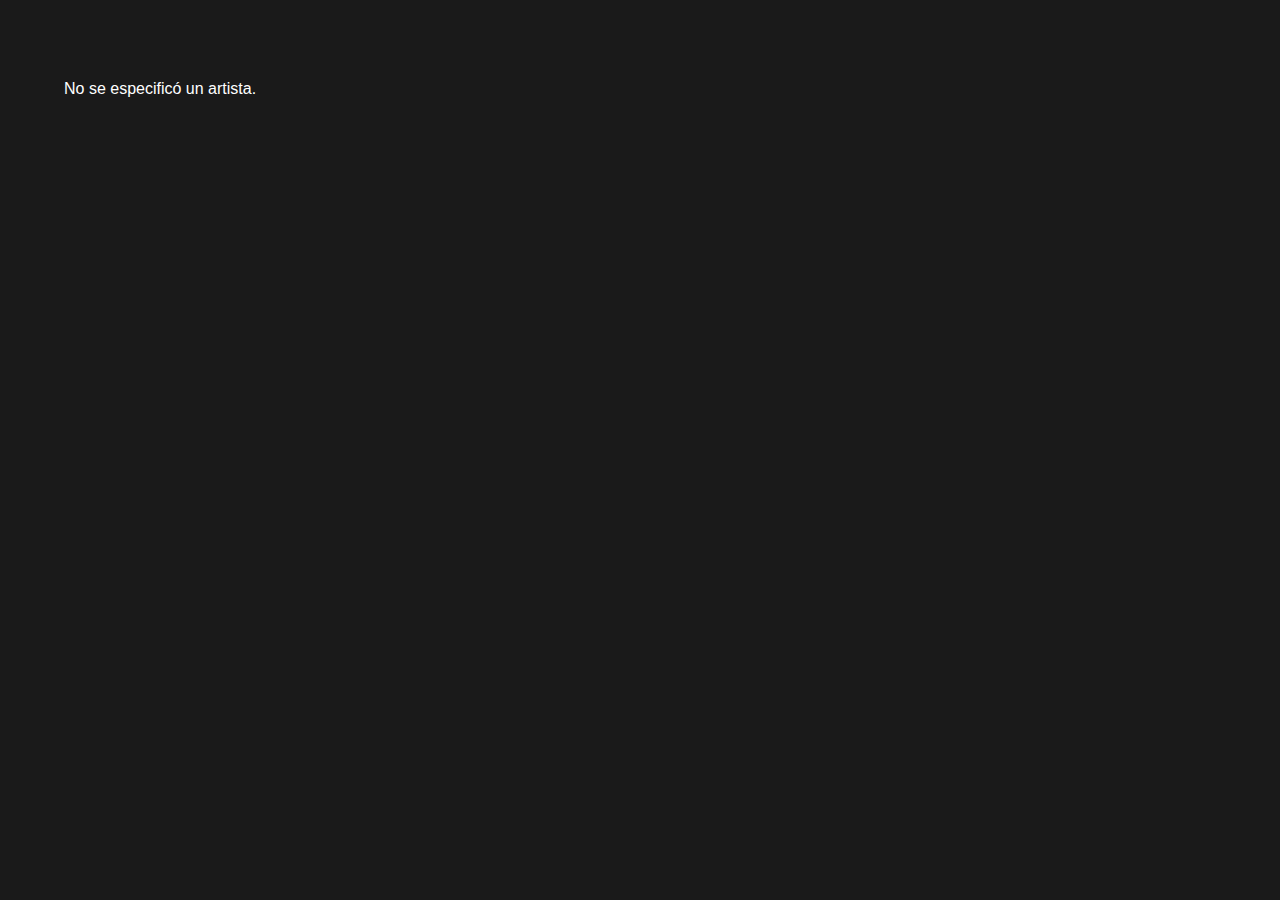
==== biografia.html @ 97460bb0 "Segundo commit" ====
<!DOCTYPE html>
<html lang="es">
<head>
    <meta charset="UTF-8">
    <meta name="viewport" content="width=device-width, initial-scale=1.0">
    <title>Biografía del Vocalista</title>
    <link rel="stylesheet" href="style.css">
</head>
<body>
    <div class="container">
        <a href="index.html" class="back-btn">Volver a la lista de artistas</a>
        <div id="artist-info">
            <!-- La información del artista se cargará aquí -->
        </div>
        <div id="artist-bio">
            <!-- La biografía del artista se cargará aquí -->
        </div>
    </div>
    <script src="biografia.js"></script>
</body>
</html>
---- style.css ----
body {
    font-family: Arial, sans-serif;
    line-height: 1.6;
    margin: 0;
    padding: 0;
    background-color: #1a1a1a; /* Un gris muy oscuro, casi negro */
    color: #ffffff; /* Texto blanco para contrastar con el fondo oscuro */
}

.container {
    width: 90%;
    max-width: 1200px;
    margin: 40px auto;
    padding: 20px;
}

h1 {
    text-align: center;
    margin-bottom: 30px;
    font-size: 2.5em;
}

#search-input {
    width: 100%;
    padding: 10px;
    margin-bottom: 20px;
    border: none;
    border-radius: 20px;
    font-size: 1em;
}

.artist-cards {
    display: grid;
    grid-template-columns: repeat(2, 1fr);
    gap: 30px;
    padding: 20px 0;
}

.artist-card {
    background-color: #e0e0e0; /* Un gris más oscuro para las cards */
    padding: 20px;
    border-radius: 10px;
    box-shadow: 0 0 15px rgba(0,0,0,0.2);
    text-align: center;
    display: flex;
    flex-direction: column;
    align-items: center;
    color: #333; /* Color de texto oscuro para las cards */
}

.artist-image {
    width: 250px;
    height: 350px;
    object-fit: cover;
    border-radius: 8px;
    margin-bottom: 15px;
    box-shadow: 0 4px 8px rgba(0,0,0,0.1);
}

.artist-name {
    margin: 10px 0 5px;
    font-size: 1.6em;
    color: #333;
    max-width: 220px;
    word-wrap: break-word;
}

.artist-card p {
    margin: 5px 0;
    font-size: 1.1em;
    color: #555;
}

.ver-mas-btn {
    background-color: #007bff;
    border: none;
    color: white;
    padding: 10px 20px;
    text-align: center;
    text-decoration: none;
    display: inline-block;
    font-size: 16px;
    margin: 10px 2px;
    cursor: pointer;
    border-radius: 4px;
    transition: background-color 0.3s;
}

.ver-mas-btn:hover {
    background-color: #0056b3;
}

@media (max-width: 768px) {
    .artist-cards {
        grid-template-columns: 1fr;
    }

    .artist-image {
        width: 200px;
        height: 280px;
    }

    .artist-name {
        font-size: 1.4em;
        max-width: 180px;
    }

    .artist-card p {
        font-size: 1em;
    }
}

.artist-info-container {
    background: #444;
    padding: 20px;
    border-radius: 10px;
    box-shadow: 0 0 15px rgba(0,0,0,0.3);
    display: flex;
    gap: 20px;
    align-items: flex-start;
}

.artist-image-container {
    flex: 0 0 auto;
    width: 250px;
    text-align: center;
}

.artist-image-bio {
    width: 250px;
    height: 350px;
    object-fit: cover;
    border-radius: 8px;
    margin-bottom: 15px;
    box-shadow: 0 4px 8px rgba(0,0,0,0.2);
}

.artist-bio {
    flex: 1;
}

.artist-image-container h1 {
    margin: 0 0 10px 0;
    font-size: 1.8em;
    line-height: 1.2;
}

.artist-image-container p {
    margin: 5px 0;
    font-size: 1.1em;
    line-height: 1.4;
}

.artist-dates {
    display: flex;
    flex-direction: column;
    align-items: center;
}

.navigation-buttons {
    display: flex;
    justify-content: space-between;
    margin: 20px 0;
}

.navigation-buttons button {
    background-color: #007bff;
    border: none;
    color: white;
    padding: 10px 20px;
    text-align: center;
    text-decoration: none;
    display: inline-block;
    font-size: 16px;
    margin: 4px 2px;
    cursor: pointer;
    border-radius: 4px;
    transition: background-color 0.3s;
}

.navigation-buttons button:hover {
    background-color: #0056b3;
}

.navigation-buttons button:disabled {
    background-color: #cccccc;
    cursor: not-allowed;
}

.back-btn {
    display: inline-block;
    margin-bottom: 20px;
    padding: 10px 20px;
    background-color: #4CAF50;
    color: white;
    text-decoration: none;
    border-radius: 4px;
}

.back-btn:hover {
    background-color: #45a049;
}

#pagination {
    display: flex;
    justify-content: center;
    margin-top: 20px;
}

.pagination-btn {
    margin: 0 5px;
    padding: 5px 10px;
    background-color: #4CAF50;
    color: white;
    border: none;
    cursor: pointer;
    border-radius: 3px;
}

.pagination-btn.active {
    background-color: #45a049;
}

.pagination-btn:hover {
    background-color: #45a049;
}

.filters {
    display: flex;
    justify-content: center;
    margin-bottom: 20px;
}

.filters select, .filters button {
    margin: 0 10px;
    padding: 5px 10px;
    border-radius: 5px;
    border: 1px solid #4CAF50;
    background-color: #333;
    color: white;
}

.filters button {
    cursor: pointer;
    background-color: #4CAF50;
    transition: background-color 0.3s;
}

.filters button:hover {
    background-color: #45a049;
}
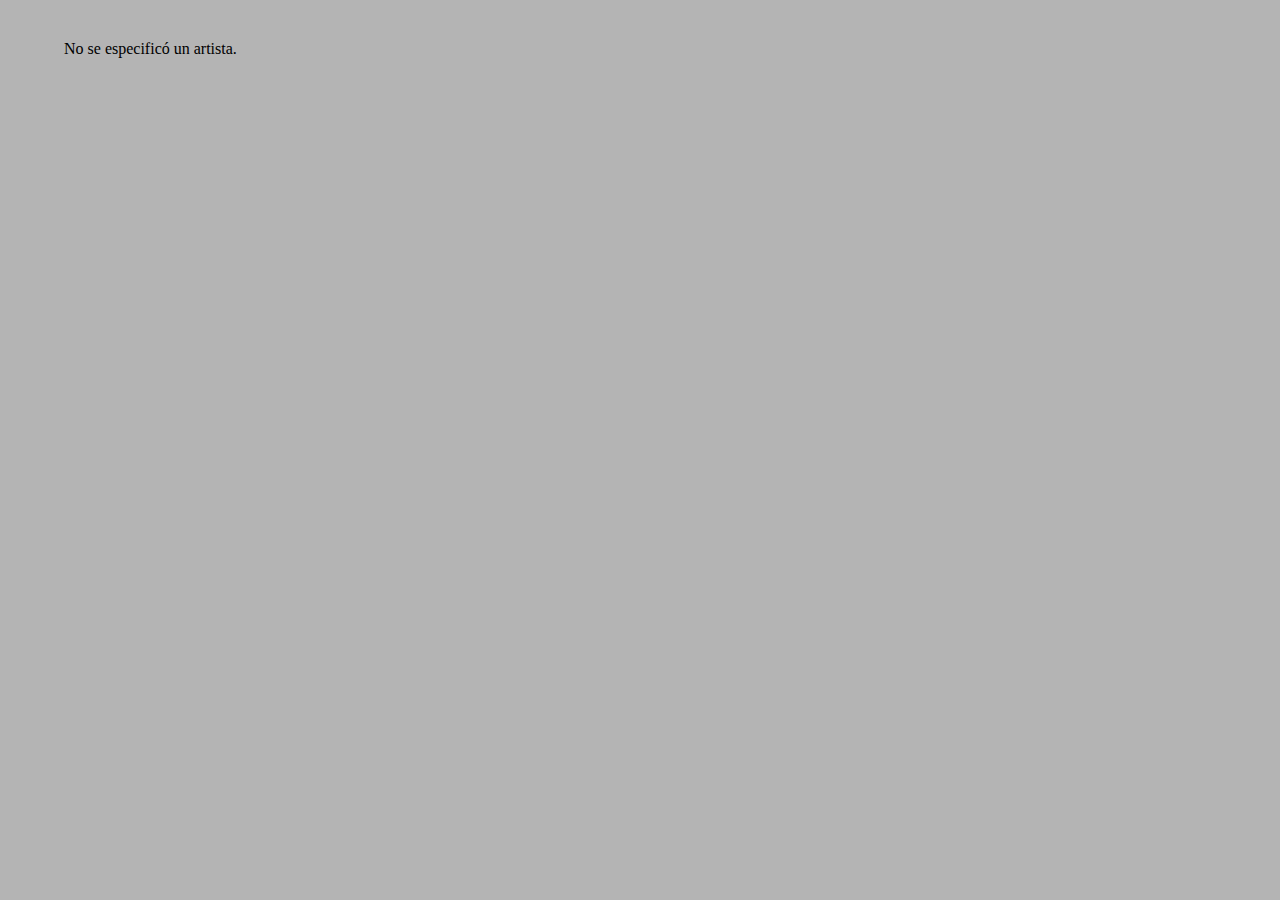
==== commit 7a627a31: "Cambios visuales e implementacion de mas cards" ====
--- a/biografia.html
+++ b/biografia.html
@@ -10,7 +10,7 @@
     <div class="container">
         <a href="index.html" class="back-btn">Volver a la lista de artistas</a>
         <div id="artist-info">
-            <!-- La información del artista se cargará aquí -->
+            <!-- La información del artista -->
         </div>
         <div id="artist-bio">
             <!-- La biografía del artista se cargará aquí -->
--- a/style.css
+++ b/style.css
@@ -1,16 +1,16 @@
 body {
-    font-family: Arial, sans-serif;
+    font-family: 'roboto';
     line-height: 1.6;
     margin: 0;
     padding: 0;
-    background-color: #1a1a1a; /* Un gris muy oscuro, casi negro */
-    color: #ffffff; /* Texto blanco para contrastar con el fondo oscuro */
+    background-color: #b4b4b4;
 }
 
 .container {
     width: 90%;
     max-width: 1200px;
     margin: 40px auto;
+    margin-top: 0;
     padding: 20px;
 }
 
@@ -18,6 +18,7 @@
     text-align: center;
     margin-bottom: 30px;
     font-size: 2.5em;
+    color: #000000;
 }
 
 #search-input {
@@ -31,21 +32,49 @@
 
 .artist-cards {
     display: grid;
-    grid-template-columns: repeat(2, 1fr);
-    gap: 30px;
-    padding: 20px 0;
+    grid-template-columns: repeat(3, 1fr);
+    gap: 20px;
+    padding: 20px;
 }
 
 .artist-card {
-    background-color: #e0e0e0; /* Un gris más oscuro para las cards */
-    padding: 20px;
+    background-image: url('img/fondoCards.jpg');
+    background-size: cover;
+    background-position: center;
     border-radius: 10px;
     box-shadow: 0 0 15px rgba(0,0,0,0.2);
     text-align: center;
     display: flex;
     flex-direction: column;
     align-items: center;
-    color: #333; /* Color de texto oscuro para las cards */
+    color: #fff; 
+    position: relative;
+    overflow: hidden;
+    padding-bottom: 20px;
+}
+
+.artist-card h2 {
+    color: white;
+}
+
+.artist-card::before {
+    content: '';
+    position: absolute;
+    top: 0;
+    left: 0;
+    right: 0;
+    bottom: 0;
+    background-image: inherit;
+    background-size: cover;
+    background-position: center;
+    filter: grayscale(100%) brightness(50%);
+    z-index: 1;
+    color: white;
+}
+
+.artist-card > * {
+    position: relative;
+    z-index: 2;
 }
 
 .artist-image {
@@ -53,7 +82,6 @@
     height: 350px;
     object-fit: cover;
     border-radius: 8px;
-    margin-bottom: 15px;
     box-shadow: 0 4px 8px rgba(0,0,0,0.1);
 }
 
@@ -65,10 +93,15 @@
     word-wrap: break-word;
 }
 
+.artist-card img{
+    width: 400px;
+    margin-bottom: 0;
+}
+
 .artist-card p {
     margin: 5px 0;
     font-size: 1.1em;
-    color: #555;
+    color: white;
 }
 
 .ver-mas-btn {
@@ -92,7 +125,7 @@
 
 @media (max-width: 768px) {
     .artist-cards {
-        grid-template-columns: 1fr;
+        grid-template-columns: repeat(2, 1fr);
     }
 
     .artist-image {
@@ -111,7 +144,7 @@
 }
 
 .artist-info-container {
-    background: #444;
+    background: #1a1a1a;
     padding: 20px;
     border-radius: 10px;
     box-shadow: 0 0 15px rgba(0,0,0,0.3);
@@ -137,18 +170,21 @@
 
 .artist-bio {
     flex: 1;
+    color: white;
 }
 
 .artist-image-container h1 {
     margin: 0 0 10px 0;
     font-size: 1.8em;
     line-height: 1.2;
+    color: #ffffff;
 }
 
 .artist-image-container p {
     margin: 5px 0;
     font-size: 1.1em;
     line-height: 1.4;
+    color: #ffffff;
 }
 
 .artist-dates {
@@ -179,7 +215,7 @@
 }
 
 .navigation-buttons button:hover {
-    background-color: #0056b3;
+    background-color: #395dff;
 }
 
 .navigation-buttons button:disabled {
@@ -187,19 +223,6 @@
     cursor: not-allowed;
 }
 
-.back-btn {
-    display: inline-block;
-    margin-bottom: 20px;
-    padding: 10px 20px;
-    background-color: #4CAF50;
-    color: white;
-    text-decoration: none;
-    border-radius: 4px;
-}
-
-.back-btn:hover {
-    background-color: #45a049;
-}
 
 #pagination {
     display: flex;
@@ -210,7 +233,7 @@
 .pagination-btn {
     margin: 0 5px;
     padding: 5px 10px;
-    background-color: #4CAF50;
+    background-color: #1943ff;
     color: white;
     border: none;
     cursor: pointer;
@@ -218,11 +241,11 @@
 }
 
 .pagination-btn.active {
-    background-color: #45a049;
+    background-color: #1943ff;
 }
 
 .pagination-btn:hover {
-    background-color: #45a049;
+    background-color: #395dff;
 }
 
 .filters {
@@ -235,17 +258,60 @@
     margin: 0 10px;
     padding: 5px 10px;
     border-radius: 5px;
-    border: 1px solid #4CAF50;
+    border: 1px solid #1943ff;
     background-color: #333;
     color: white;
 }
 
 .filters button {
     cursor: pointer;
-    background-color: #4CAF50;
+    background-color: #1943ff;
     transition: background-color 0.3s;
 }
 
 .filters button:hover {
-    background-color: #45a049;
-}
+    background-color: #395dff;
+}
+
+.search-bar {
+    display: flex;
+    justify-content: center;
+    margin-bottom: 20px;
+}
+
+.search-bar input {
+    padding: 5px 10px;
+    border-radius: 5px 0 0 5px;
+    border: 1px solid #1943ff;
+    width: 300px;
+    background-color: #333;
+    color: white;
+}
+
+.search-bar button {
+    padding: 5px 10px;
+    border-radius: 0 5px 5px 0;
+    border: 1px solid #1943ff;
+    background-color: #1943ff;
+    color: white;
+    cursor: pointer;
+}
+
+.search-bar button:hover {
+    background-color: #395dff;
+}
+
+.botones-navegacion {
+    width: 40px;
+    height: 40px;
+    display: flex;
+    justify-content: center;
+    gap: 20px;
+    margin-top: 30px;
+    margin-bottom: 30px;
+}
+
+#pagination button {
+    width: 40px;
+    height: 40px;
+}
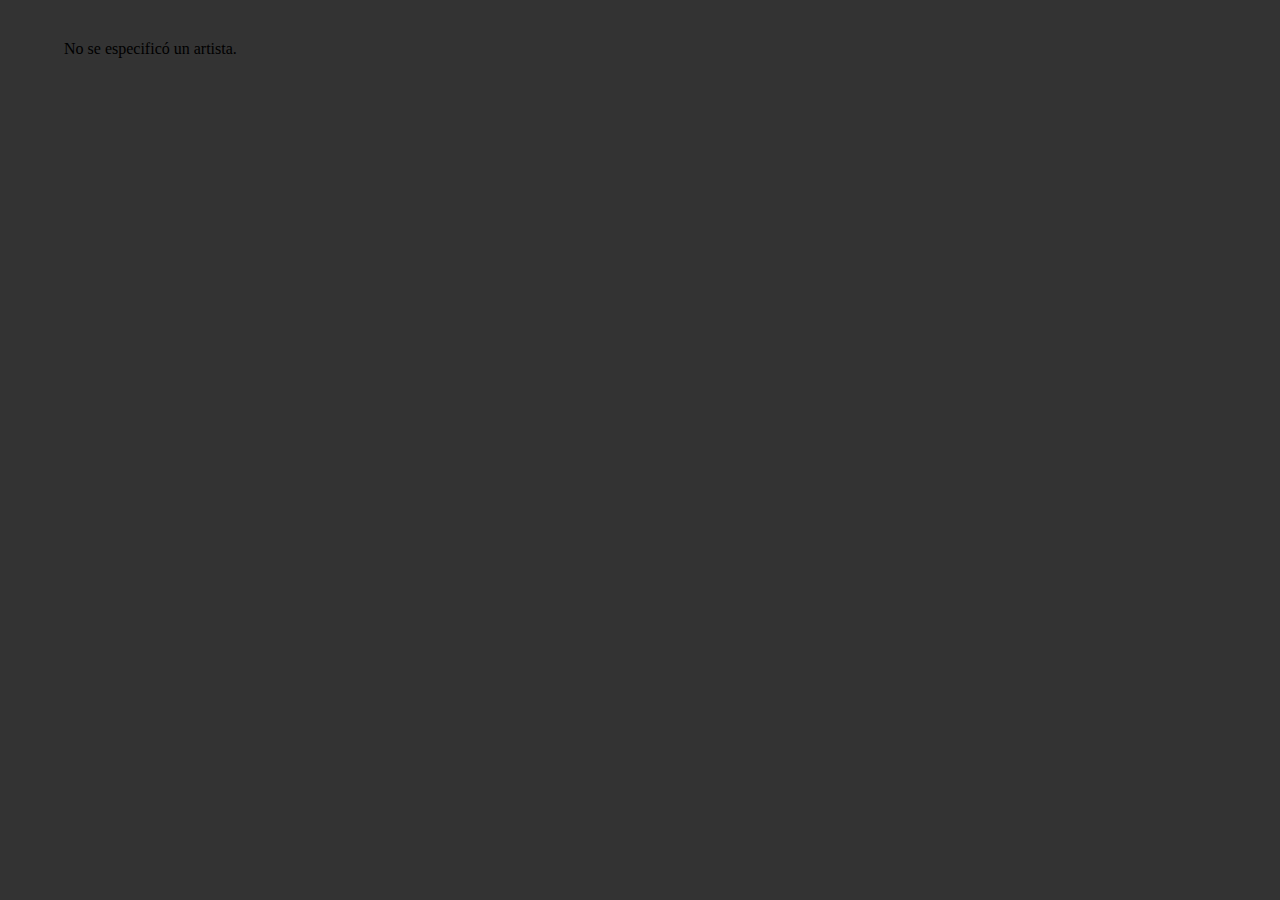
==== commit 4348285d: "Ultimo commit" ====
--- a/biografia.html
+++ b/biografia.html
@@ -8,12 +8,11 @@
 </head>
 <body>
     <div class="container">
-        <a href="index.html" class="back-btn">Volver a la lista de artistas</a>
         <div id="artist-info">
             <!-- La información del artista -->
         </div>
         <div id="artist-bio">
-            <!-- La biografía del artista se cargará aquí -->
+            <!-- La biografía del artista -->
         </div>
     </div>
     <script src="biografia.js"></script>
--- a/style.css
+++ b/style.css
@@ -3,22 +3,19 @@
     line-height: 1.6;
     margin: 0;
     padding: 0;
-    background-color: #b4b4b4;
-}
-
-.container {
-    width: 90%;
-    max-width: 1200px;
-    margin: 40px auto;
-    margin-top: 0;
-    padding: 20px;
+    background-color: #333333;
+}
+
+a{
+    text-decoration: none;
+    color: rgb(255, 50, 50);
 }
 
 h1 {
     text-align: center;
     margin-bottom: 30px;
     font-size: 2.5em;
-    color: #000000;
+    color: #8da1ff;
 }
 
 #search-input {
@@ -30,6 +27,8 @@
     font-size: 1em;
 }
 
+/* CARDS */
+
 .artist-cards {
     display: grid;
     grid-template-columns: repeat(3, 1fr);
@@ -41,7 +40,6 @@
     background-image: url('img/fondoCards.jpg');
     background-size: cover;
     background-position: center;
-    border-radius: 10px;
     box-shadow: 0 0 15px rgba(0,0,0,0.2);
     text-align: center;
     display: flex;
@@ -123,19 +121,21 @@
     background-color: #0056b3;
 }
 
-@media (max-width: 768px) {
+/* MEDIA QUERIES */
+
+@media (max-width: 1000px) {
     .artist-cards {
         grid-template-columns: repeat(2, 1fr);
     }
 
     .artist-image {
         width: 200px;
-        height: 280px;
+        height: 200px;
     }
 
     .artist-name {
         font-size: 1.4em;
-        max-width: 180px;
+        max-width: 200px;
     }
 
     .artist-card p {
@@ -143,14 +143,105 @@
     }
 }
 
+@media (max-width: 700px) {
+
+
+    .artist-cards {
+        grid-template-columns: repeat(1, 1fr);
+    }
+
+    .artist-image {
+        width: 200px;
+        height: 200px;
+    }
+
+    .artist-name {
+        font-size: 1.4em;
+        max-width: 200px;
+    }
+
+    .artist-card p {
+        font-size: 1em;
+    }
+
+    .artist-info-container {
+        flex-direction: column;
+        border-radius: 0px;
+        padding: 0;
+        gap: 0px;
+        justify-content: center;
+        align-items: center;
+    }
+
+    .artist-image-container {
+        display: flex;
+        width: 100%;
+        align-items: center;
+    }
+
+    .artist-image-bio {
+        width: 150px;
+        height: 200px;
+        margin-right: 15px;
+        margin-bottom: 0;
+    }
+
+    .artist-dates {
+        flex: 1;
+        align-items: flex-start;
+    }
+
+    .artist-bio {
+        order: 1;
+        margin-top: 20px;
+    }
+
+    .artist-bio h2 {
+        margin-top: 0;
+    }
+}
+
+/* BIOGRAFIA */
+
+.container {
+    width: 90%;
+    max-width: 1800px;
+    margin: 40px auto;
+    margin-top: 0;
+    padding: 20px;
+}
+
 .artist-info-container {
-    background: #1a1a1a;
+    background-image: url('img/fondoCards.jpg');
+    background-size: cover;
+    background-position: center;
     padding: 20px;
-    border-radius: 10px;
     box-shadow: 0 0 15px rgba(0,0,0,0.3);
     display: flex;
     gap: 20px;
     align-items: flex-start;
+    font-family: 'roboto';
+    position: relative;
+    overflow: hidden;
+}
+
+.artist-info-container::before {
+    content: '';
+    position: absolute;
+    top: 0;
+    left: 0;
+    right: 0;
+    bottom: 0;
+    background-image: inherit;
+    background-size: cover;
+    background-position: center;
+    filter: grayscale(100%) brightness(25%);
+    z-index: 1;
+}
+
+.artist-info-container > * {
+    position: relative;
+    z-index: 2;
 }
 
 .artist-image-container {
@@ -165,12 +256,13 @@
     object-fit: cover;
     border-radius: 8px;
     margin-bottom: 15px;
-    box-shadow: 0 4px 8px rgba(0,0,0,0.2);
+    box-shadow: 0px 0px 4px 4px rgba(255, 255, 255, 0.11);
 }
 
 .artist-bio {
     flex: 1;
     color: white;
+    font-family: 'roboto';
 }
 
 .artist-image-container h1 {
@@ -193,60 +285,36 @@
     align-items: center;
 }
 
-.navigation-buttons {
-    display: flex;
-    justify-content: space-between;
-    margin: 20px 0;
-}
-
-.navigation-buttons button {
-    background-color: #007bff;
-    border: none;
-    color: white;
-    padding: 10px 20px;
-    text-align: center;
-    text-decoration: none;
-    display: inline-block;
-    font-size: 16px;
-    margin: 4px 2px;
-    cursor: pointer;
-    border-radius: 4px;
-    transition: background-color 0.3s;
-}
-
-.navigation-buttons button:hover {
-    background-color: #395dff;
-}
-
-.navigation-buttons button:disabled {
-    background-color: #cccccc;
-    cursor: not-allowed;
-}
-
+/* PAGINACIÓN */
 
 #pagination {
     display: flex;
     justify-content: center;
     margin-top: 20px;
+    gap: 10px;
 }
 
 .pagination-btn {
-    margin: 0 5px;
-    padding: 5px 10px;
-    background-color: #1943ff;
-    color: white;
-    border: none;
+    padding: 8px 12px;
+    border: 1px solid #395dff;
+    background-color: #111111;
+    color: white;
     cursor: pointer;
-    border-radius: 3px;
+    border-radius: 5px;
+    transition: background-color 0.3s, color 0.3s;
+    font-family: 'roboto';
+}
+
+.pagination-btn:hover {
+    background-color: #e8f5e9;
 }
 
 .pagination-btn.active {
-    background-color: #1943ff;
-}
-
-.pagination-btn:hover {
     background-color: #395dff;
-}
+    color: white;
+}
+
+/* FILTROS */
 
 .filters {
     display: flex;
@@ -259,7 +327,7 @@
     padding: 5px 10px;
     border-radius: 5px;
     border: 1px solid #1943ff;
-    background-color: #333;
+    background-color: #111111;
     color: white;
 }
 
@@ -272,6 +340,8 @@
 .filters button:hover {
     background-color: #395dff;
 }
+
+/* BUSCADOR */
 
 .search-bar {
     display: flex;
@@ -284,7 +354,7 @@
     border-radius: 5px 0 0 5px;
     border: 1px solid #1943ff;
     width: 300px;
-    background-color: #333;
+    background-color: #111111;
     color: white;
 }
 
